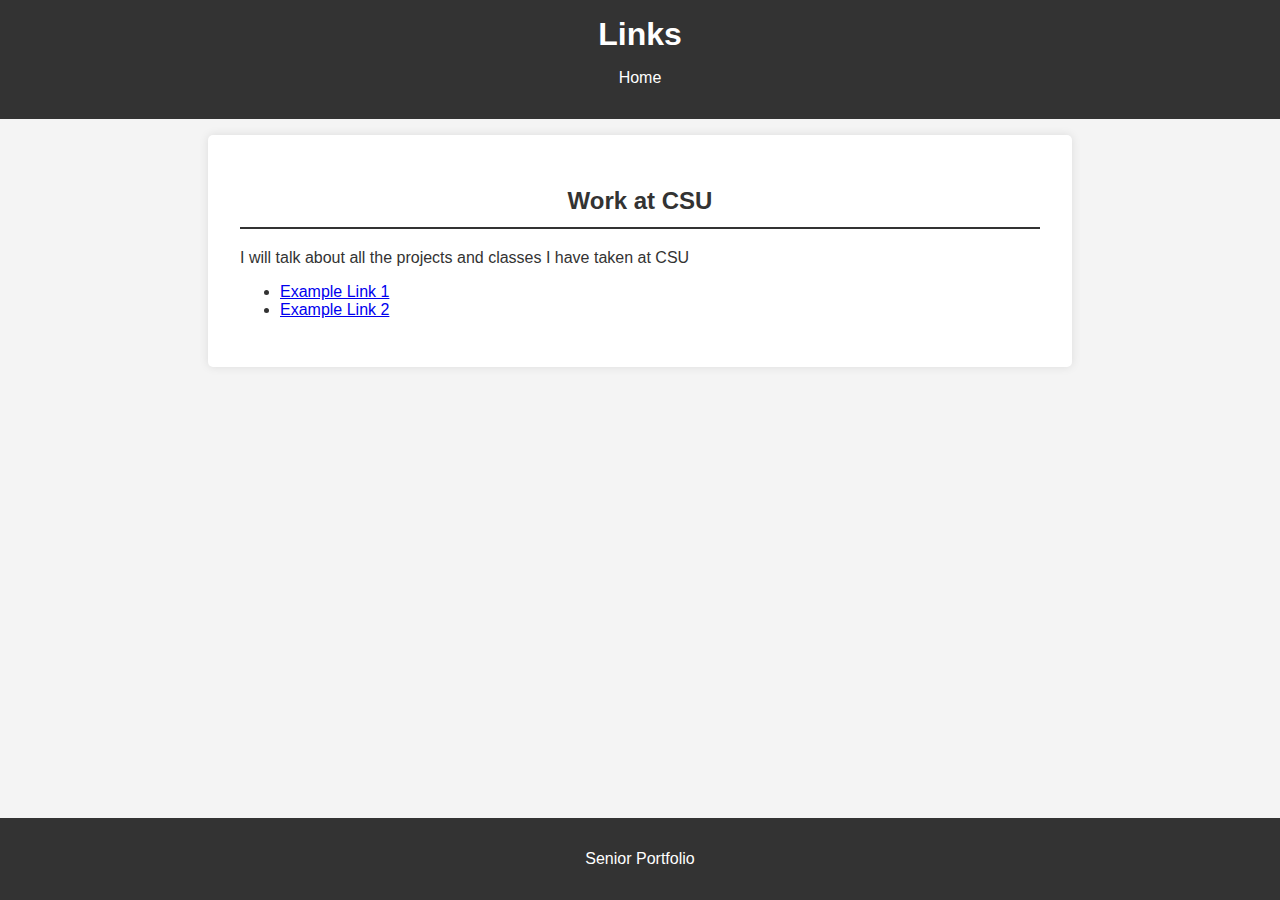
==== links.html @ d22446e1 "Add files via upload" ====
<!DOCTYPE html>
<html lang="en">
<head>
    <meta charset="UTF-8">
    <meta name="viewport" content="width=device-width, initial-scale=1.0">
    <title>Links</title>
    <link rel="stylesheet" href="styles.css">
</head>
<body>
    <header>
        <h1>Links</h1>
        <nav>
            <ul>
                <li><a href="index.html" target="_blank">Home</a></li>
            </ul>
        </nav>
    </header>
    
    <section id="links">
        <h2>Work at CSU</h2>
        <p>I will talk about all the projects and classes I have taken at CSU</p>
        <ul>
            <li><a href="https://example.com" target="_blank">Example Link 1</a></li>
            <li><a href="https://example.com" target="_blank">Example Link 2</a></li>
        </ul>
    </section>
    
    <footer>
        <p>Senior Portfolio</p>
    </footer>
</body>
</html>
---- styles.css ----
body {
    font-family: Arial, sans-serif;
    margin: 0;
    padding: 0;
    background-color: #f4f4f4;
    color: #333;
}

header {
    background-color: #333;
    color: white;
    padding: 1em 0;
    text-align: center;
}

header h1 {
    margin: 0;
}

nav ul {
    list-style: none;
    padding: 0;
}

nav ul li {
    display: inline;
    margin: 0 10px;
}

nav ul li a {
    color: white;
    text-decoration: none;
}

section {
    padding: 2em;
    margin: 1em auto;
    max-width: 800px;
    background-color: white;
    border-radius: 5px;
    box-shadow: 0 0 10px rgba(0,0,0,0.1);
}

section h2 {
    border-bottom: 2px solid #333;
    padding-bottom: 0.5em;
    text-align: center; /* Centering the section headings */
}

.headshot {
    width: 150px;
    height: 150px;
    border-radius: 50%;
    display: block;
    margin: 0 auto 1em;
}

footer {
    background-color: #333;
    color: white;
    text-align: center;
    padding: 1em 0;
    position: fixed;
    width: 100%;
    bottom: 0;
}
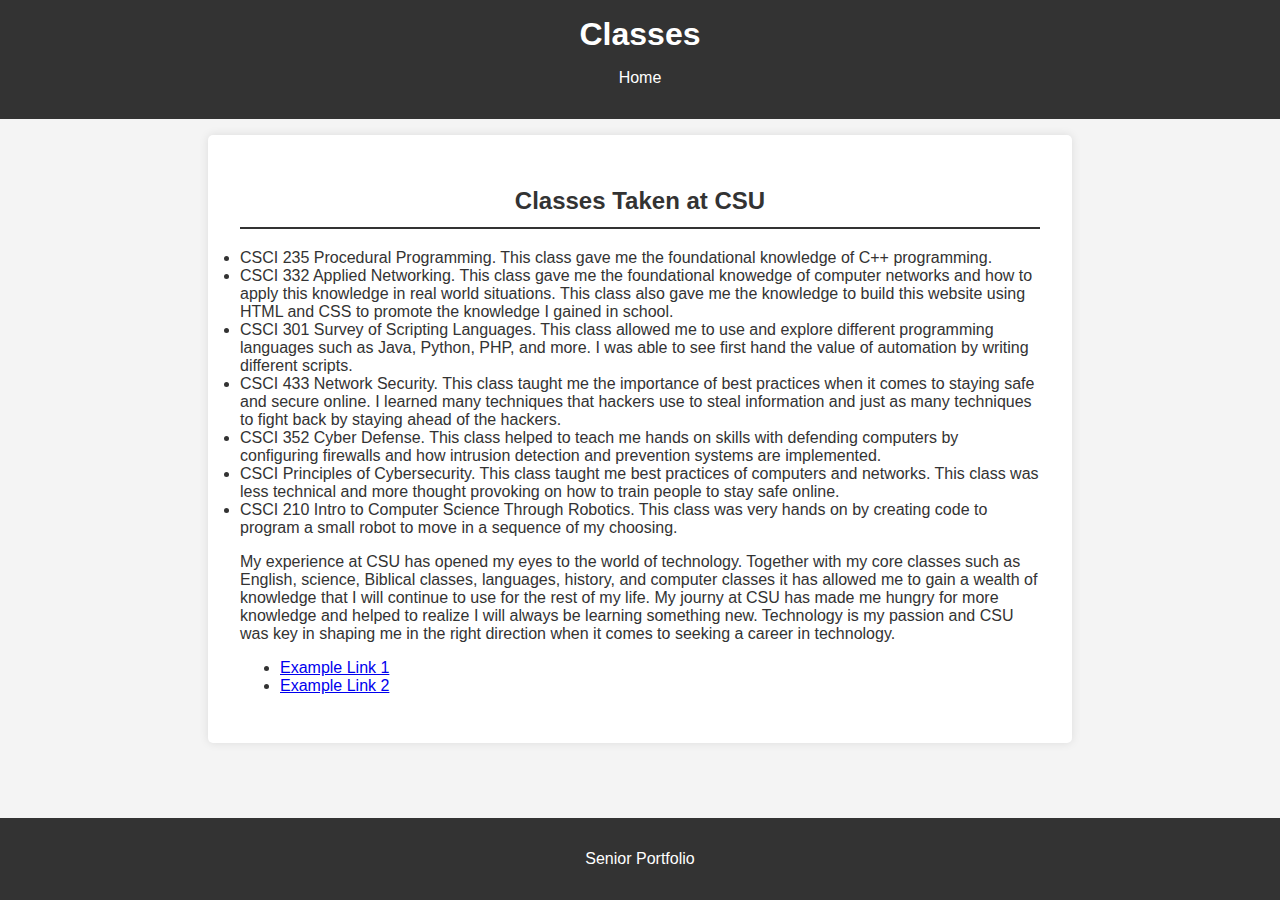
==== commit 56fe18eb: "Update links.html" ====
--- a/links.html
+++ b/links.html
@@ -3,12 +3,12 @@
 <head>
     <meta charset="UTF-8">
     <meta name="viewport" content="width=device-width, initial-scale=1.0">
-    <title>Links</title>
+    <title>Classes</title>
     <link rel="stylesheet" href="styles.css">
 </head>
 <body>
     <header>
-        <h1>Links</h1>
+        <h1>Classes</h1>
         <nav>
             <ul>
                 <li><a href="index.html" target="_blank">Home</a></li>
@@ -17,8 +17,15 @@
     </header>
     
     <section id="links">
-        <h2>Work at CSU</h2>
-        <p>I will talk about all the projects and classes I have taken at CSU</p>
+        <h2>Classes Taken at CSU</h2>
+        <li>CSCI 235 Procedural Programming. This class gave me the foundational knowledge of C++ programming.</li>
+        <li>CSCI 332 Applied Networking. This class gave me the foundational knowedge of computer networks and how to apply this knowledge in real world situations. This class also gave me the knowledge to build this website using HTML and CSS to promote the knowledge I gained in school.</li>
+        <li>CSCI 301 Survey of Scripting Languages. This class allowed me to use and explore different programming languages such as Java, Python, PHP, and more. I was able to see first hand the value of automation by writing different scripts.</li>
+        <li>CSCI 433 Network Security. This class taught me the importance of best practices when it comes to staying safe and secure online. I learned many techniques that hackers use to steal information and just as many techniques to fight back by staying ahead of the hackers.</li>
+        <li>CSCI 352 Cyber Defense. This class helped to teach me hands on skills with defending computers by configuring firewalls and how intrusion detection and prevention systems are implemented.</li>
+        <li>CSCI Principles of Cybersecurity. This class taught me best practices of computers and networks. This class was less technical and more thought provoking on how to train people to stay safe online.</li>
+        <li>CSCI 210 Intro to Computer Science Through Robotics. This class was very hands on by creating code to program a small robot to move in a sequence of my choosing.</li>
+        <p>My experience at CSU has opened my eyes to the world of technology. Together with my core classes such as English, science, Biblical classes, languages, history, and computer classes it has allowed me to gain a wealth of knowledge that I will continue to use for the rest of my life. My journy at CSU has made me hungry for more knowledge and helped to realize I will always be learning something new. Technology is my passion and CSU was key in shaping me in the right direction when it comes to seeking a career in technology. </p>
         <ul>
             <li><a href="https://example.com" target="_blank">Example Link 1</a></li>
             <li><a href="https://example.com" target="_blank">Example Link 2</a></li>
--- a/styles.css
+++ b/styles.css
@@ -49,7 +49,7 @@
 
 .headshot {
     width: 150px;
-    height: 150px;
+    height: 200px;
     border-radius: 50%;
     display: block;
     margin: 0 auto 1em;
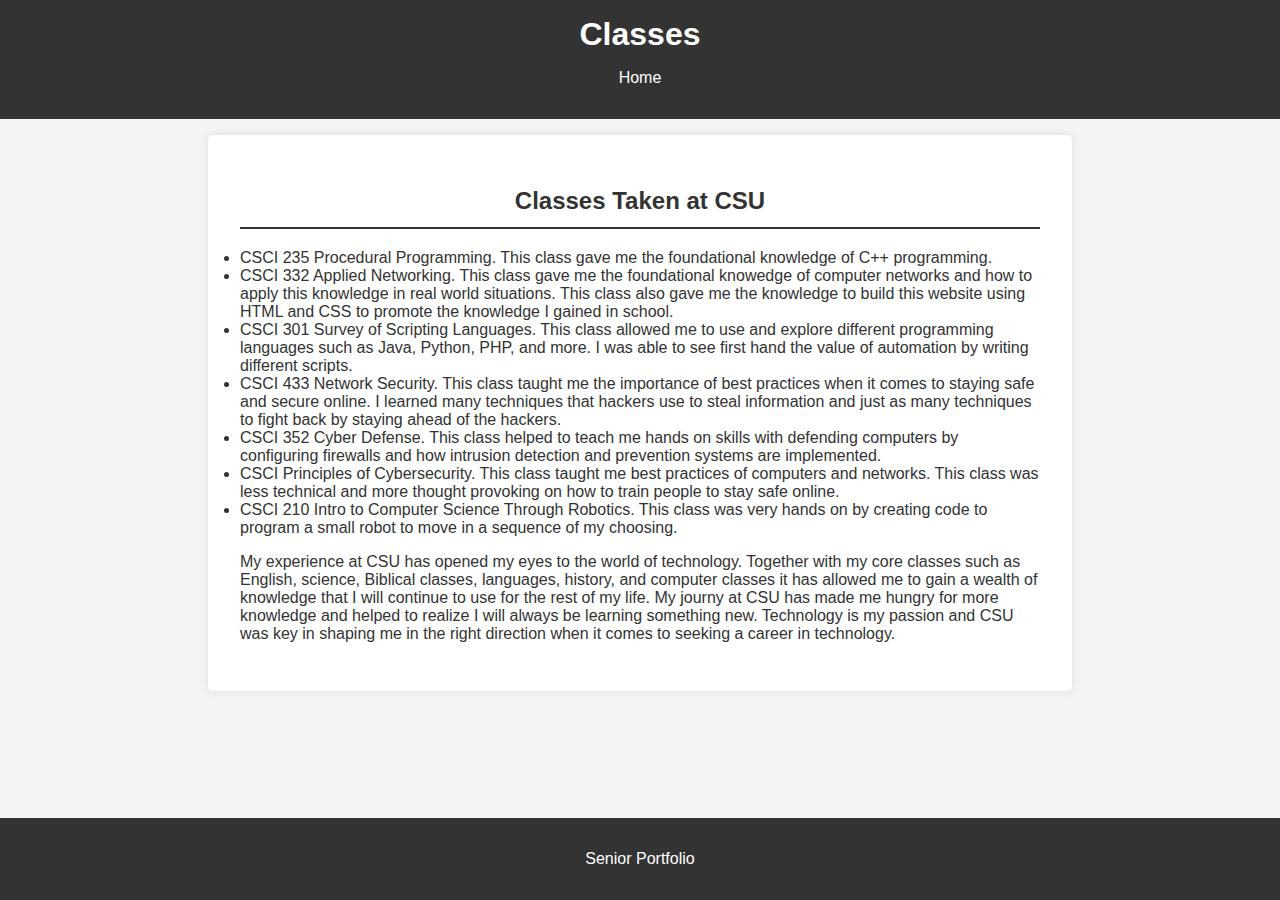
==== commit ca9f92c9: "Update links.html" ====
--- a/links.html
+++ b/links.html
@@ -27,8 +27,7 @@
         <li>CSCI 210 Intro to Computer Science Through Robotics. This class was very hands on by creating code to program a small robot to move in a sequence of my choosing.</li>
         <p>My experience at CSU has opened my eyes to the world of technology. Together with my core classes such as English, science, Biblical classes, languages, history, and computer classes it has allowed me to gain a wealth of knowledge that I will continue to use for the rest of my life. My journy at CSU has made me hungry for more knowledge and helped to realize I will always be learning something new. Technology is my passion and CSU was key in shaping me in the right direction when it comes to seeking a career in technology. </p>
         <ul>
-            <li><a href="https://example.com" target="_blank">Example Link 1</a></li>
-            <li><a href="https://example.com" target="_blank">Example Link 2</a></li>
+
         </ul>
     </section>
     
